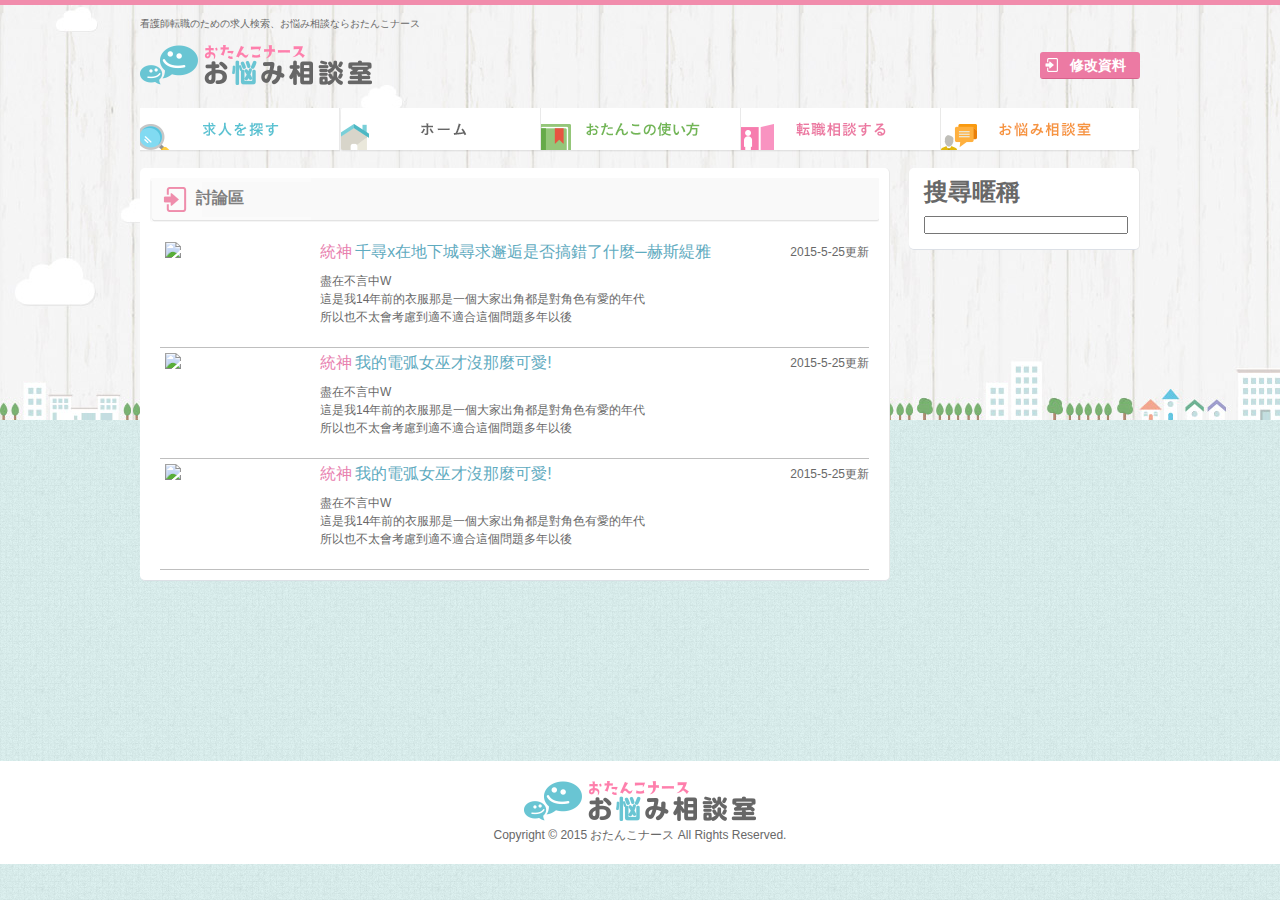
==== bbs.html @ 01fae200 "初上傳" ====
<!DOCTYPE html>
<html>
<head>
<meta charset="UTF-8">
    <title>Title of the document</title>
    <link rel=stylesheet type="text/css" href="css/main.css"> 
    <script src="js/jquery.js"></script>
    <script src="js/jquery-migrate.js"></script>
    <!-- https://www.otanko-nurse.jp/ -->
    <!-- https://www.otanko-nurse.jp/onayami/ -->
    <script>
    $(function(){   
        $( "header" ).load("view/header.html");
        $( "#menu"  ).load("view/menu.html");
        $( "footer" ).load("view/footer.html");
    })
    </script>

</head>
<style>
.ptl-sub-title{
    background-image: url("img/category_list.gif");
}
.ptl-side-contents h1{
    margin-bottom: 15px; 
}

.search-submit{
margin-top: 15px;
cursor: pointer;

    text-align: center;
    border:#7F7F7F 1px solid; 
color:#666666;


padding: 2px;
width: 60px;
margin-left: 10px; 
}

input{
  width: 100%;
}

.house{
    border-bottom:#BFBFBF 1px solid; 
    overflow: hidden;
}
.house-header{
    margin-top: 6px;
}
/* 需要用JS 調整比例 */
.house-cover{
float: left;
width: 150px;
 height: 100px;
margin:5px; 
overflow: hidden;
}


.house-host,.house-title{
    font-size: 16px;
}
.house-title{
  color: #5FABBF;
}
.house-host{
    color: #E881AF;
}
.house-date{
    float: right;
}
.house-cont{
margin-top: 10px;
overflow: hidden;
height: 54px;
}
</style>
<body id="discussion">
<img src="img/hdr_bg.jpg" alt="おたんこナース" id="back_img">

<div class="ptl-wrapper">

	<header></header>
	<nav id="menu"></nav>




<div class="ptl-content">

    <div class="ptl-main">

	<div class="ptl-sub">
		<div class="ptl-sub-title"><h2>討論區</h2></div>
        <div class="ptl-sub-content">
            <div class="house">

               <div class="house-cover"><img src="test/ac05.jpg"></div>
               <div class="house-header">       
                   <span class="house-host">統神</span>
                   <span class="house-title">千尋x在地下城尋求邂逅是否搞錯了什麼─赫斯緹雅</span>
                   <span class="house-date">2015-5-25更新</span>
               </div>  
               <div class="house-cont">盡在不言中W<br>
               這是我14年前的衣服那是一個大家出角都是對角色有愛的年代<br>
               所以也不太會考慮到適不適合這個問題多年以後<br>我就會想問自己為什麼覺得自己可以出少女啊XD!!!!<br>
               我瘦的時候比現在看起來還MAN啊XD!!!!還好這件的腰是鬆緊帶我還能穿她!
               </div>
               <div style="clear:both;"></div>
            </div>

            <div class="house">

               <div class="house-cover"><img src="test/ac03.jpg"></div>
               <div class="house-header">       
                   <span class="house-host">統神</span>
                   <span class="house-title">我的電弧女巫才沒那麼可愛!</span>
                   <span class="house-date">2015-5-25更新</span>
               </div>  
               <div class="house-cont">盡在不言中W<br>
               這是我14年前的衣服那是一個大家出角都是對角色有愛的年代<br>
               所以也不太會考慮到適不適合這個問題多年以後<br>我就會想問自己為什麼覺得自己可以出少女啊XD!!!!<br>
               我瘦的時候比現在看起來還MAN啊XD!!!!還好這件的腰是鬆緊帶我還能穿她!
               </div>
               <div style="clear:both;"></div>
            </div>

            <div class="house">

               <div class="house-cover"><img src="test/ac06.jpg"></div>
               <div class="house-header">       
                   <span class="house-host">統神</span>
                   <span class="house-title">我的電弧女巫才沒那麼可愛!</span>
                   <span class="house-date">2015-5-25更新</span>
               </div>  
               <div class="house-cont">盡在不言中W<br>
               這是我14年前的衣服那是一個大家出角都是對角色有愛的年代<br>
               所以也不太會考慮到適不適合這個問題多年以後<br>我就會想問自己為什麼覺得自己可以出少女啊XD!!!!<br>
               我瘦的時候比現在看起來還MAN啊XD!!!!還好這件的腰是鬆緊帶我還能穿她!
               </div>
               <div style="clear:both;"></div>
            </div>
         
	    </div>
	</div>

    </div>	

    <div class="ptl-right-side">
    	<div class="ptl-side-contents">
 
            <h1>搜尋暱稱</h1>
            <input type="text" name="id">
    	</div>

    </div>
    <div style="clear: both;"></div> 
</div>



</div>


<footer></footer>
</body>
<script type="text/javascript">

//照片resize
$( ".house-cover img" ).load(function() {
  if($( this ).width() > $( this ).height()) $( this ).css( "height", "100%" );
  else $( this ).css( "width", "100%" );
});

</script>
</html>
---- css/main.css ----
*{ 
    margin: 0px; padding: 0px; 
}
body {    
    font-family: "ヒラギノ角ゴ Pro W3","Hiragino Kaku Gothic Pro","メイリオ",Meiryo,"ＭＳ Ｐゴシック",sans-serif;
    font-size: 12px;
    line-height: 18px;
    color: #686868;
    border-top: 5px solid #F18CAC;
    min-width: 1000px;
    position: relative;
    overflow-x: hidden;
}
input,textarea{
    font-family: "ヒラギノ角ゴ Pro W3","Hiragino Kaku Gothic Pro","メイリオ",Meiryo,"ＭＳ Ｐゴシック",sans-serif;
    font-size: 12px;
}
header{
	margin: 0px auto;
}
#back_img{
	position: absolute;
	z-index: -1;
}
#discussion{    background-color: #F6F6F6;
    background-image: url("../img/bg_texture.gif");
    background-repeat: repeat;
    background-position: left top;
}
.ptl-wrapper{
	width: 1000px;
    position: relative;
    margin: 0px auto;
    display: block;
    padding-bottom: 100px;
}
.ptl-header-top{
    overflow: hidden;
    font-size: 10px;
    margin: 10px 0px 0px;	
}
.ptl-header-bottom{
	clear: both;
}
.ptl-logo{
	width: 247px;
    height: 63px;
    padding: 12px 0px 0px;
    display: inline-block;
    float: left;
}
.ptl-login{
    padding: 19px 0px 0px;
    float: right;
    text-align: right;
    word-wrap: break-word;

}
.ptl-login-btn{
border-radius: 3px;
    cursor: pointer;
    margin-left:10px;
    float: left;
    text-align: left;
    width: 100px;
    height: 27px;
    background-image: url("../img/hdr_bt_login.png");
    background-repeat:no-repeat;
}
.ptl-login-btn:hover{
    opacity: 0.7;
}
.ptl-login-btn h2{
    color: #FFFFFF;
    font-size: 14px;
    margin-left: 30px; 
    line-height: 27px;
}
#menu{
	clear: both;
    height: 44px;
    margin: 0px 0px 16px;
}
#menu ul{
    list-style: outside none none;
}
#menu ul li{
    float: left;
    display: inline-block;
}

footer{
	width: 100%;
	display: block;
}
.ptl-footer-nav{
	display: block;
    padding: 10px 0px;
    background: #FFF none repeat scroll 0% 0%;
}
.ptl-sub-title{
    height: 44px;
    background-repeat:no-repeat;
    margin: 0px 0px 15px;
    font-size: 18px;
    font-family: "webfont";
    font-weight: normal;
}
.ptl-sub-title h2{
    line-height: 40px;
    margin-left:46px; 
    font-size: 16px;
    color: #7F7F7F;
    font-weight: bold;
}
.ptl-copyright{
    padding: 20px 0px;
    position: relative;
    margin: 0px auto;
	width: 100%;
    text-align: center;
    background-color: #FFFFFF;
}
.albums{
     white-space: nowrap; 
     width: 100%;
     overflow: hidden;
         text-overflow: ellipsis; 
}
.albums a{
    color: #5FABBF;
    text-decoration: none;
}
.albums a:hover{
    color: #80D5EB;
}
.ptl-under{
	position: relative;
    background-color: #FFFFFF;
    height: 500px;
    margin: 0px 0px 20px;
    border-bottom: 5px solid #67BCC9;
}
.newarrival{
	width: 750px;
    background-image: url("../img/newarrival_bg.jpg");
    background-repeat: repeat;
    background-position: left top;
    margin: 0px auto 20px;
    padding-top: 15px;
    padding-bottom: 20px;
    box-shadow: 0px 1px 1px rgba(0, 0, 0, 0.1);
}
.ptl-content{
	display: block;
	margin: 0px 0px 60px;
}
.ptl-main{
	float: left;
    width: 750px;
}
.ptl-right-side {
    float: right;
}
.ptl-sub{
border-radius: 5px;
	background-color: #FFFFFF;
    margin: 0px 0px 20px;
    padding: 10px;
    border-right: 1px solid #E8E8E8;
    border-bottom: 1px solid #DCE0E6;
}
.ptl-side-contents{
border-radius: 5px;
	width: 200px;
    margin: 0px 0px 20px;
    padding: 15px;
    background: #FFF none repeat scroll 0% 0%;
    border-right: 1px solid #E8E8E8;
    border-bottom: 1px solid #DCE0E6;
}
.ptl-sub-content{    
    padding: 0px 10px;
}
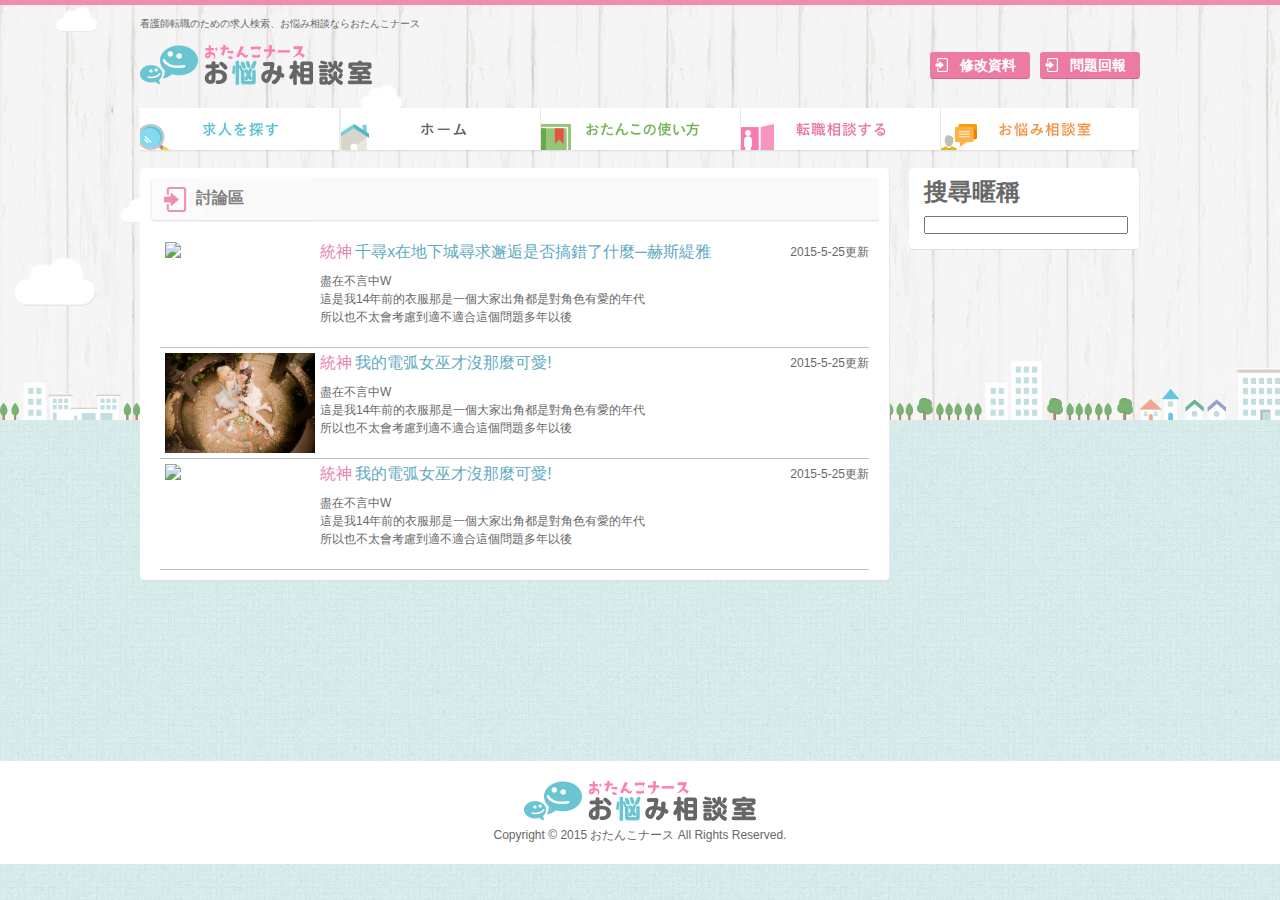
==== commit 761fa4e6: "前端設定完成" ====
--- a/bbs.html
+++ b/bbs.html
@@ -114,7 +114,7 @@
 
             <div class="house">
 
-               <div class="house-cover"><img src="test/ac03.jpg"></div>
+               <div class="house-cover"><img src="test/ac11.jpg"></div>
                <div class="house-header">       
                    <span class="house-host">統神</span>
                    <span class="house-title">我的電弧女巫才沒那麼可愛!</span>
@@ -130,7 +130,7 @@
 
             <div class="house">
 
-               <div class="house-cover"><img src="test/ac06.jpg"></div>
+               <div class="house-cover"><img src="test/ac12.jpg"></div>
                <div class="house-header">       
                    <span class="house-host">統神</span>
                    <span class="house-title">我的電弧女巫才沒那麼可愛!</span>
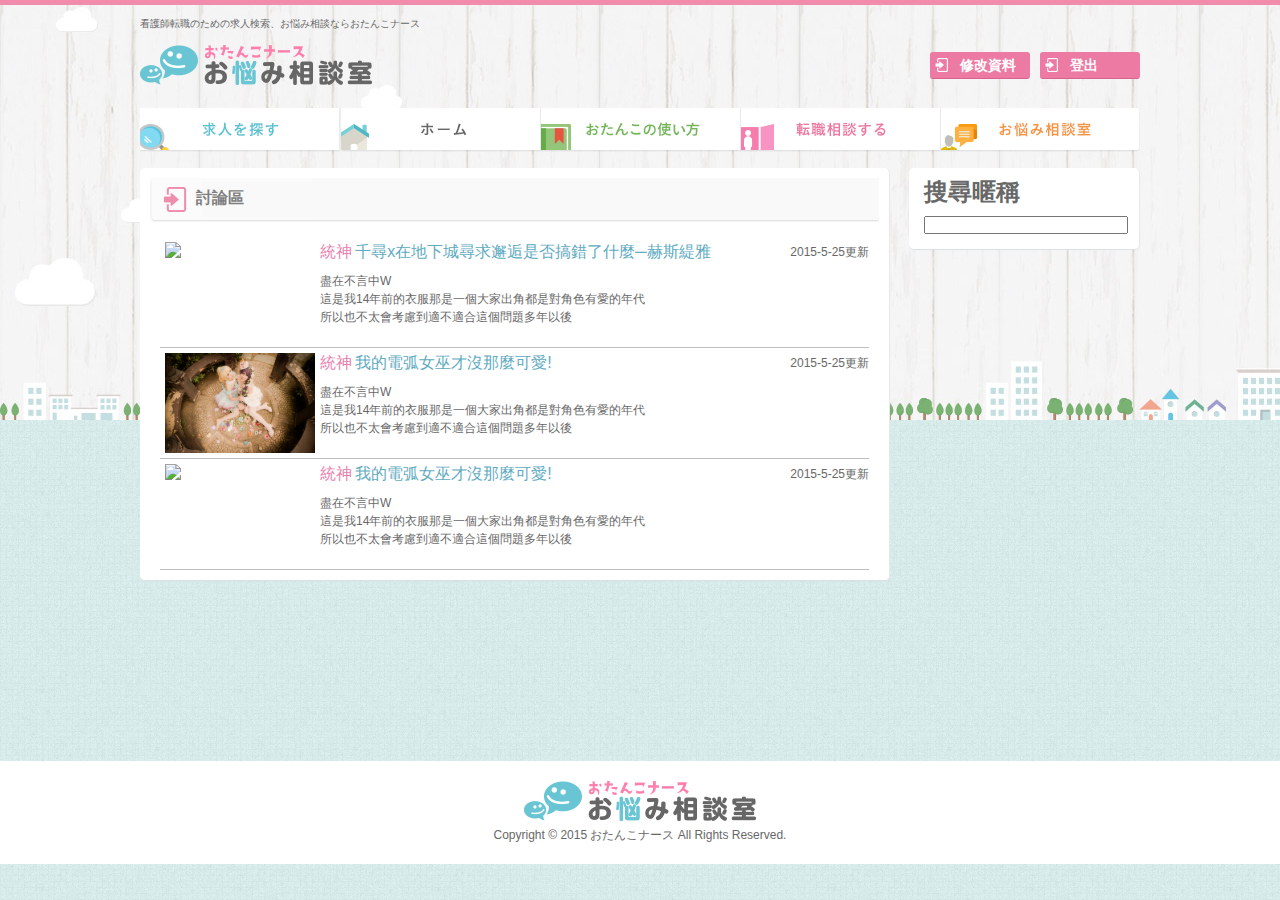
==== commit 7ab4a2d8: "動態化" ====
--- a/bbs.html
+++ b/bbs.html
@@ -13,6 +13,12 @@
         $( "header" ).load("view/header.html");
         $( "#menu"  ).load("view/menu.html");
         $( "footer" ).load("view/footer.html");
+
+        $.get( "php/login_check.php", function( data ) {
+
+          if(data != '') $('.ptl-wrapper').css("opacity",1);
+          else document.location.href="index.html";
+        });
     })
     </script>
 
--- a/css/main.css
+++ b/css/main.css
@@ -18,6 +18,9 @@
 header{
 	margin: 0px auto;
 }
+.hidden{
+    display: none;
+}
 #back_img{
 	position: absolute;
 	z-index: -1;
@@ -33,6 +36,7 @@
     margin: 0px auto;
     display: block;
     padding-bottom: 100px;
+    opacity: 0;
 }
 .ptl-header-top{
     overflow: hidden;
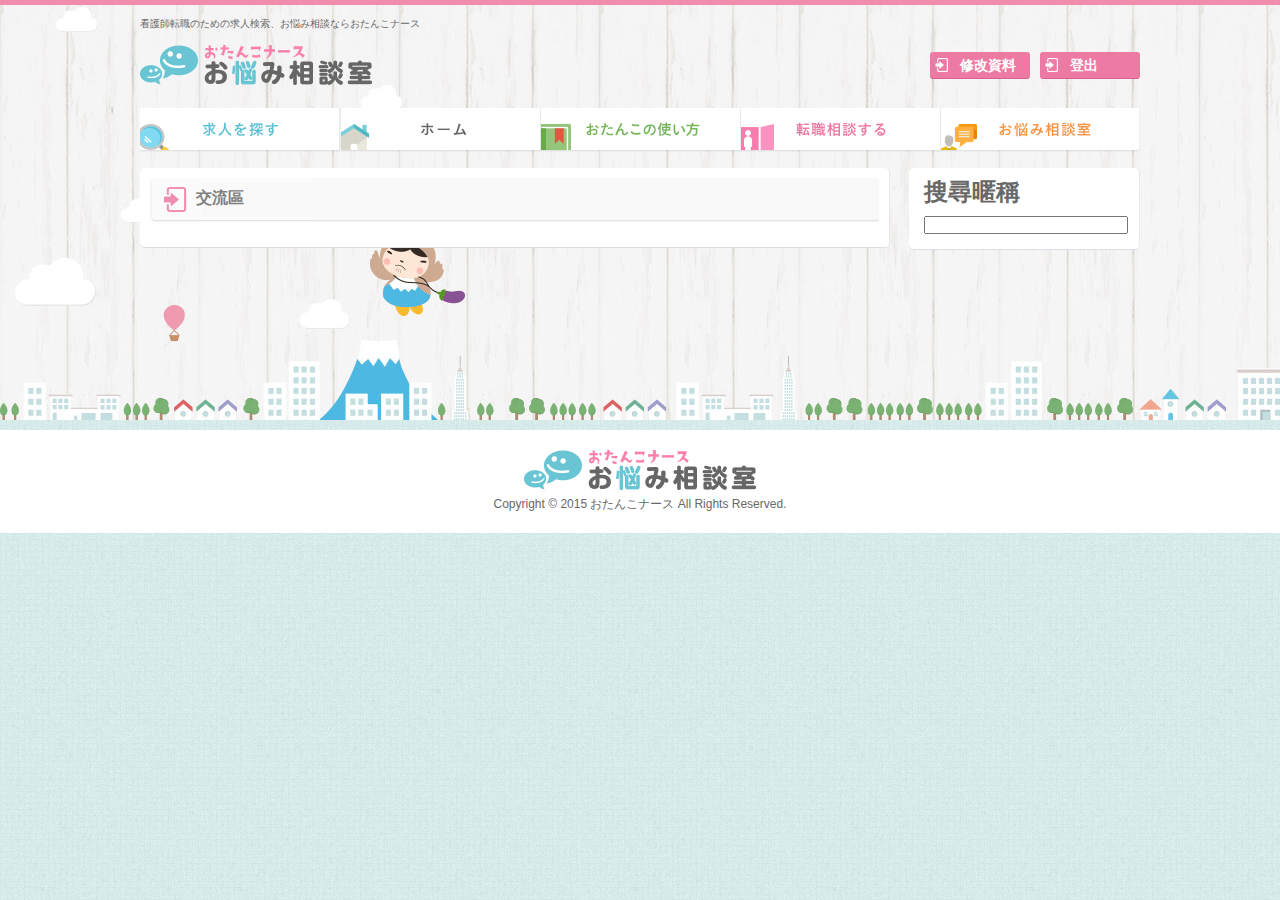
==== commit 8d8931d2: "BBS活動化" ====
--- a/bbs.html
+++ b/bbs.html
@@ -100,10 +100,10 @@
     <div class="ptl-main">
 
 	<div class="ptl-sub">
-		<div class="ptl-sub-title"><h2>討論區</h2></div>
+		<div class="ptl-sub-title"><h2>交流區</h2></div>
         <div class="ptl-sub-content">
-            <div class="house">
 
+            <!--div class="house">
                <div class="house-cover"><img src="test/ac05.jpg"></div>
                <div class="house-header">       
                    <span class="house-host">統神</span>
@@ -116,40 +116,8 @@
                我瘦的時候比現在看起來還MAN啊XD!!!!還好這件的腰是鬆緊帶我還能穿她!
                </div>
                <div style="clear:both;"></div>
-            </div>
+            </div-->
 
-            <div class="house">
-
-               <div class="house-cover"><img src="test/ac11.jpg"></div>
-               <div class="house-header">       
-                   <span class="house-host">統神</span>
-                   <span class="house-title">我的電弧女巫才沒那麼可愛!</span>
-                   <span class="house-date">2015-5-25更新</span>
-               </div>  
-               <div class="house-cont">盡在不言中W<br>
-               這是我14年前的衣服那是一個大家出角都是對角色有愛的年代<br>
-               所以也不太會考慮到適不適合這個問題多年以後<br>我就會想問自己為什麼覺得自己可以出少女啊XD!!!!<br>
-               我瘦的時候比現在看起來還MAN啊XD!!!!還好這件的腰是鬆緊帶我還能穿她!
-               </div>
-               <div style="clear:both;"></div>
-            </div>
-
-            <div class="house">
-
-               <div class="house-cover"><img src="test/ac12.jpg"></div>
-               <div class="house-header">       
-                   <span class="house-host">統神</span>
-                   <span class="house-title">我的電弧女巫才沒那麼可愛!</span>
-                   <span class="house-date">2015-5-25更新</span>
-               </div>  
-               <div class="house-cont">盡在不言中W<br>
-               這是我14年前的衣服那是一個大家出角都是對角色有愛的年代<br>
-               所以也不太會考慮到適不適合這個問題多年以後<br>我就會想問自己為什麼覺得自己可以出少女啊XD!!!!<br>
-               我瘦的時候比現在看起來還MAN啊XD!!!!還好這件的腰是鬆緊帶我還能穿她!
-               </div>
-               <div style="clear:both;"></div>
-            </div>
-         
 	    </div>
 	</div>
 
@@ -175,11 +143,38 @@
 </body>
 <script type="text/javascript">
 
-//照片resize
-$( ".house-cover img" ).load(function() {
-  if($( this ).width() > $( this ).height()) $( this ).css( "height", "100%" );
-  else $( this ).css( "width", "100%" );
+//列出大家的首頁
+$.get( "php/get_house.php", function( data ) {
+
+  if(data==0){
+
+      $('.ptl-main').append($('<div>').addClass('ptl-sub').append("目前還沒有人發表"));
+  }
+  else{
+
+    var json = JSON.parse(data);
+
+    for (var i=0; i<json.length; i++) {
+
+      var cover = $('<img>').attr("src",json[i].photo_path).load(function() {
+              if($( this ).width()>$( this ).height() && ($( this ).width()/$( this ).height())>=1.5) $( this ).css( "height", "100%" );
+              else $( this ).css( "width", "100%" );
+          }),
+          cover_box = $('<div>').addClass('house-cover').append(cover),
+
+          host  = $('<span>').addClass('house-host').text(json[i].name+" "),
+          title = $('<span>').addClass('house-title').text(json[i].title),
+          date  = $('<span>').addClass('house-date').text("最後發表："+json[i].datetime),
+          header = $('<div>').addClass('house-header').append(host,title,date),
+
+          cont = $('<div>').addClass('house-cont').html(json[i].cont),
+          clear = $('<div>').css("clear","left"),
+
+          house = $('<div>').addClass('house').append(cover_box,header,cont,house);
+
+          $('.ptl-sub-content').append(house);
+    }
+  }
 });
-
 </script>
 </html> --- a/css/main.css
+++ b/css/main.css
@@ -30,6 +30,20 @@
     background-repeat: repeat;
     background-position: left top;
 }
+.light-box{
+  margin-top: -1%;
+  position: fixed;
+  width: 100%;
+  height: 103%;
+  background-color: rgba(0,0,0,0.3);
+  z-index: 20;
+}
+.light-box img{
+  height: 70%;
+  margin: 7% auto;
+  display: block;
+}
+
 .ptl-wrapper{
 	width: 1000px;
     position: relative;
